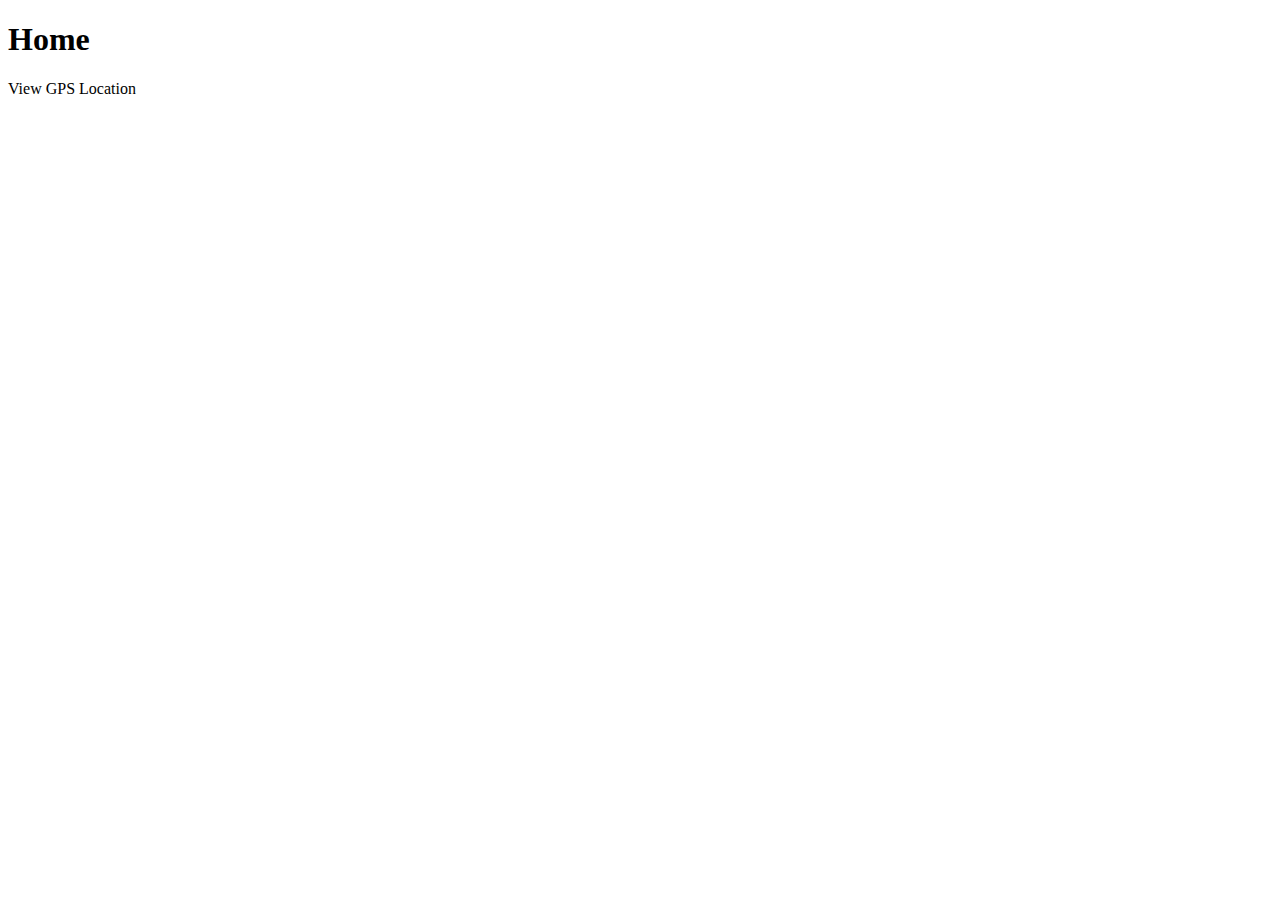
==== src/main/resources/templates/index.html @ 48051b21 "Initial commit" ====
<!DOCTYPE html>
<html xmlns:th="http://www.thymeleaf.org" lang="en">
<head>
    <meta charset="UTF-8">
    <title>Home Page</title>
    <link rel="stylesheet" href="/for-index.css"/>
</head>
<body>
<div class="container">
    <h1>Home</h1>
    <a th:href="@{/gpsLocation}" class="btn">View GPS Location</a>
</div>
</body>
</html>
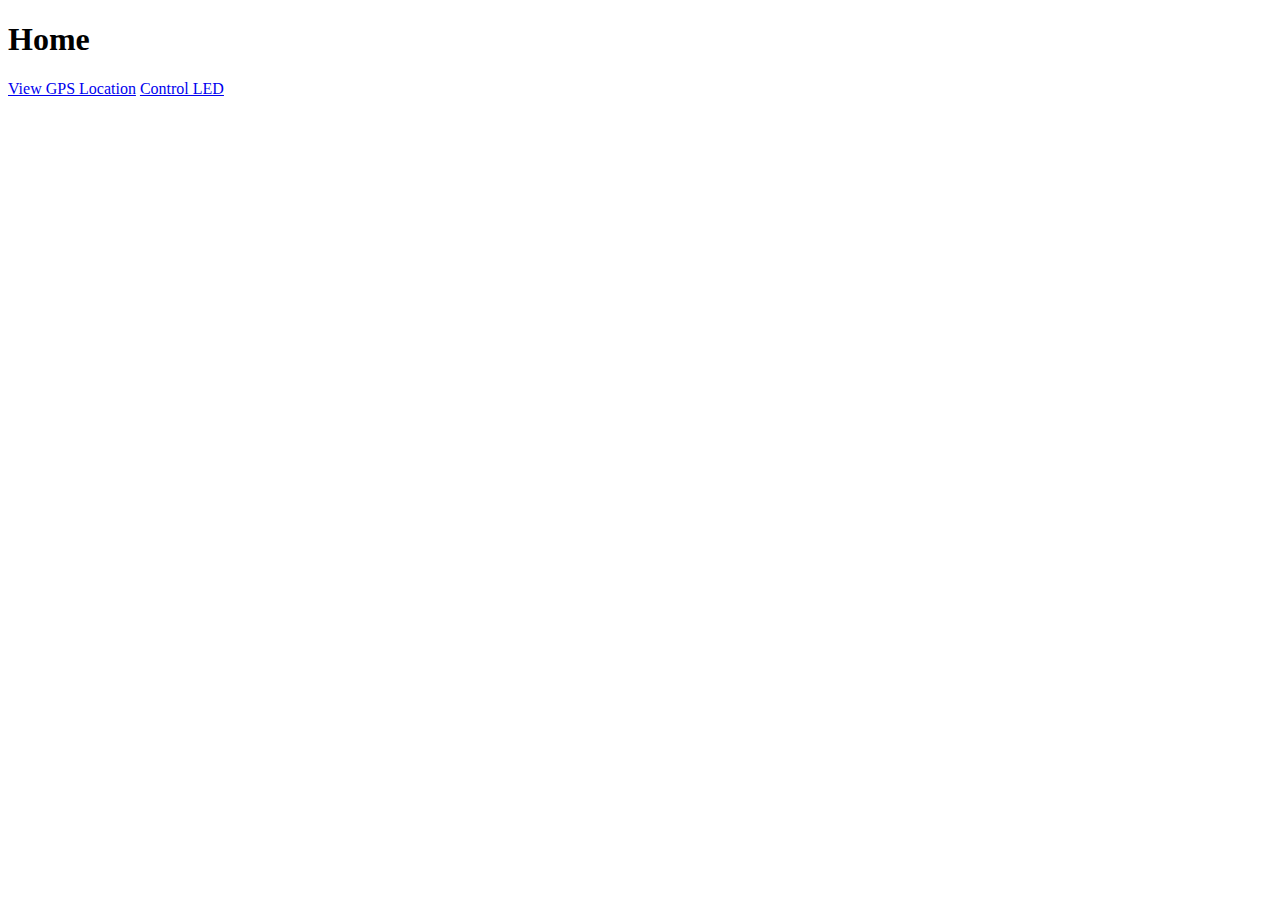
==== commit c9245220: "add led control" ====
--- a/src/main/resources/templates/index.html
+++ b/src/main/resources/templates/index.html
@@ -1,5 +1,5 @@
 <!DOCTYPE html>
-<html xmlns:th="http://www.thymeleaf.org" lang="en">
+<html lang="en">
 <head>
     <meta charset="UTF-8">
     <title>Home Page</title>
@@ -8,7 +8,8 @@
 <body>
 <div class="container">
     <h1>Home</h1>
-    <a th:href="@{/gpsLocation}" class="btn">View GPS Location</a>
+    <a href="/gpsLocation" class="btn">View GPS Location</a>
+    <a href="/ledControl" class="btn">Control LED</a>
 </div>
 </body>
 </html>